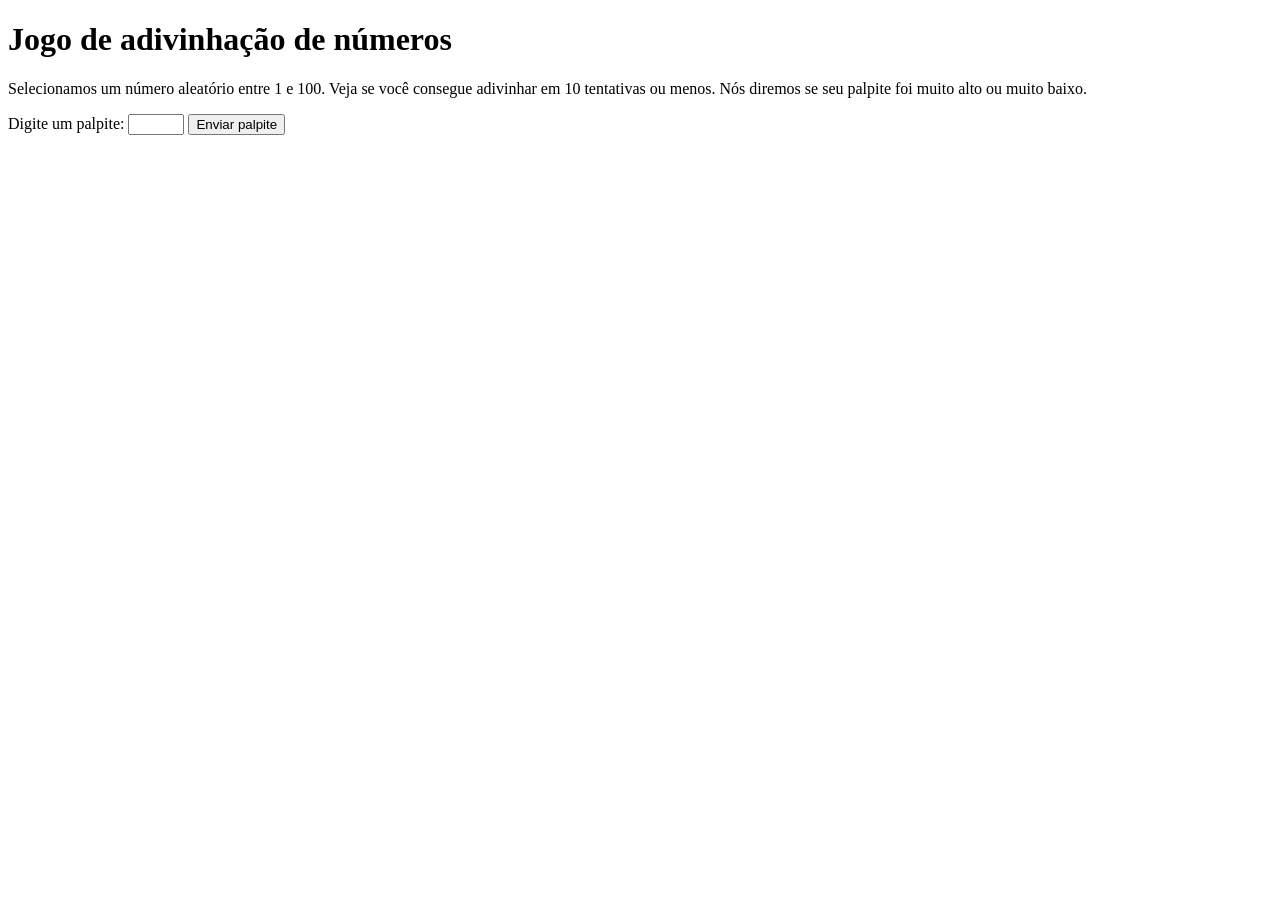
==== index.html @ 4a5875d0 "Update and rename number-guessing-game-start.html to index.html" ====
<!DOCTYPE html>
<html lang="pt-BR">
  <head>
    <meta charset="utf-8">

    <title>Jogo de adivinhação de números</title>

    
  </head>

  <body>
    <h1>Jogo de adivinhação de números</h1>

    <p>Selecionamos um número aleatório entre 1 e 100. Veja se você consegue adivinhar em 10 tentativas ou menos. Nós diremos se seu palpite foi muito alto ou muito baixo.</p>

    <div class="formulario">
      <label for="campoPalpite">Digite um palpite: </label>
      <input type="number" min="1" max="100" required id="campoPalpite" class="campoPalpite">
      <input type="submit" value="Enviar palpite" class="envioPalpite">
    </div>

    <div class="paragrafosResultado">
      <p class="palpites"></p>
      <p class="ultimoResultado"></p>
      <p class="baixoOuAlto"></p>
    </div>

    <script>
      let numeroAleatorio = Math.floor(Math.random() * 100) + 1;
      const palpites = document.querySelector('.palpites');
      const ultimoResultado = document.querySelector('.ultimoResultado');
      const baixoOuAlto = document.querySelector('.baixoOuAlto');
      const envioPalpite = document.querySelector('.envioPalpite');
      const campoPalpite = document.querySelector('.campoPalpite');
      let contagemPalpites = 1;
      let botaoReiniciar;

      function verificarPalpite() {
        const palpiteUsuario = Number(campoPalpite.value);
        if (contagemPalpites === 1) {
          palpites.textContent = 'Palpites anteriores: ';
        }

        palpites.textContent += palpiteUsuario + ' ';

        if (palpiteUsuario === numeroAleatorio) {
          ultimoResultado.textContent = 'Parabéns! Você acertou!';
          ultimoResultado.style.backgroundColor = 'green';
          baixoOuAlto.textContent = '';
          finalizarJogo();
        } else if (contagemPalpites === 10) {
          ultimoResultado.textContent = '!!!FIM DE JOGO!!!';
          baixoOuAlto.textContent = '';
          finalizarJogo();
        } else {
          ultimoResultado.textContent = 'Errado!';
          ultimoResultado.style.backgroundColor = 'red';
          if (palpiteUsuario < numeroAleatorio) {
            baixoOuAlto.textContent = 'O último palpite foi muito baixo!';
          } else if (palpiteUsuario > numeroAleatorio) {
            baixoOuAlto.textContent = 'O último palpite foi muito alto!';
          }
        }

        contagemPalpites++;
        campoPalpite.value = '';
        campoPalpite.focus();
      }

      envioPalpite.addEventListener('click', verificarPalpite);

      function finalizarJogo() {
        campoPalpite.disabled = true;
        envioPalpite.disabled = true;
        botaoReiniciar = document.createElement('button');
        botaoReiniciar.textContent = 'Iniciar novo jogo';
        document.body.appendChild(botaoReiniciar);
        botaoReiniciar.addEventListener('click', reiniciarJogo);
      }

      function reiniciarJogo() {
        contagemPalpites = 1;
        const paragrafosReiniciar = document.querySelectorAll('.paragrafosResultado p');
        for (const paragrafoReiniciar of paragrafosReiniciar) {
          paragrafoReiniciar.textContent = '';
        }

        botaoReiniciar.parentNode.removeChild(botaoReiniciar);
        campoPalpite.disabled = false;
        envioPalpite.disabled = false;
        campoPalpite.value = '';
        campoPalpite.focus();
        ultimoResultado.style.backgroundColor = 'white';
        numeroAleatorio = Math.floor(Math.random() * 100) + 1;
      }
    </script>
  </body>
</html>
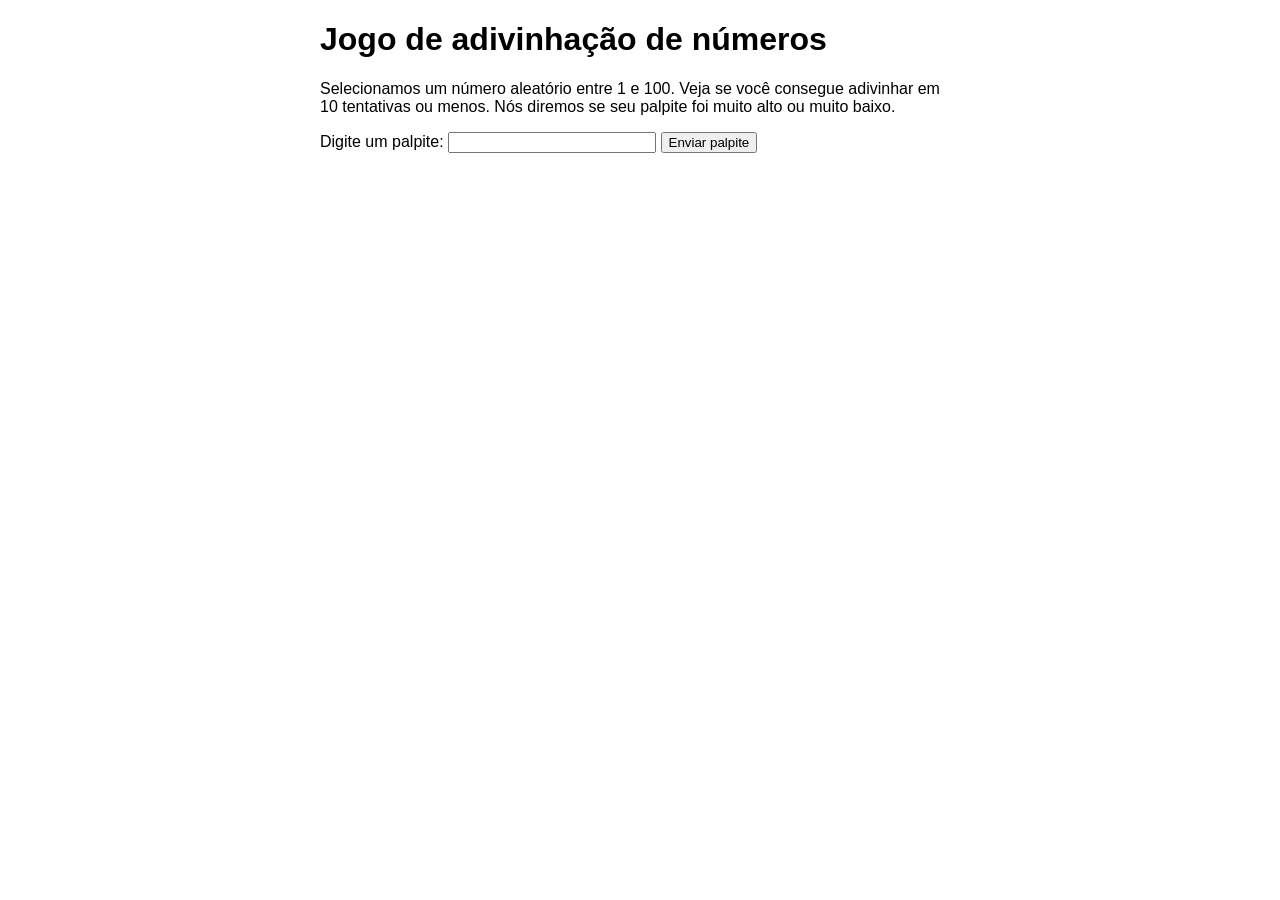
==== commit 0178828b: "atualização" ====
--- a/index.html
+++ b/index.html
@@ -1,98 +1,30 @@
 <!DOCTYPE html>
 <html lang="pt-BR">
-  <head>
-    <meta charset="utf-8">
+<head>
+<meta charset="utf-8">
+<title>Jogo de adivinhação de números</title>
+<link rel="stylesheet" href="style.css">
+</head>
 
-    <title>Jogo de adivinhação de números</title>
+<body>
+  <h1>Jogo de adivinhação de números</h1>
 
-    
-  </head>
+  <p>Selecionamos um número aleatório entre 1 e 100. Veja se você consegue adivinhar em 10 tentativas ou menos. Nós
+    diremos se seu palpite foi muito alto ou muito baixo.</p>
 
-  <body>
-    <h1>Jogo de adivinhação de números</h1>
+  <div class="formulario">
+    <label for="campoPalpite">Digite um palpite: </label>
+    <input type="number" min="1" max="100" required id="campoPalpite" class="campoPalpite">
+    <input type="submit" value="Enviar palpite" class="envioPalpite">
+  </div>
 
-    <p>Selecionamos um número aleatório entre 1 e 100. Veja se você consegue adivinhar em 10 tentativas ou menos. Nós diremos se seu palpite foi muito alto ou muito baixo.</p>
+  <div class="paragrafosResultado">
+    <p class="palpites"></p>
+    <p class="ultimoResultado"></p>
+    <p class="baixoOuAlto"></p>
+  </div>
 
-    <div class="formulario">
-      <label for="campoPalpite">Digite um palpite: </label>
-      <input type="number" min="1" max="100" required id="campoPalpite" class="campoPalpite">
-      <input type="submit" value="Enviar palpite" class="envioPalpite">
-    </div>
+  <script src="main.js"></script>
+</body>
 
-    <div class="paragrafosResultado">
-      <p class="palpites"></p>
-      <p class="ultimoResultado"></p>
-      <p class="baixoOuAlto"></p>
-    </div>
-
-    <script>
-      let numeroAleatorio = Math.floor(Math.random() * 100) + 1;
-      const palpites = document.querySelector('.palpites');
-      const ultimoResultado = document.querySelector('.ultimoResultado');
-      const baixoOuAlto = document.querySelector('.baixoOuAlto');
-      const envioPalpite = document.querySelector('.envioPalpite');
-      const campoPalpite = document.querySelector('.campoPalpite');
-      let contagemPalpites = 1;
-      let botaoReiniciar;
-
-      function verificarPalpite() {
-        const palpiteUsuario = Number(campoPalpite.value);
-        if (contagemPalpites === 1) {
-          palpites.textContent = 'Palpites anteriores: ';
-        }
-
-        palpites.textContent += palpiteUsuario + ' ';
-
-        if (palpiteUsuario === numeroAleatorio) {
-          ultimoResultado.textContent = 'Parabéns! Você acertou!';
-          ultimoResultado.style.backgroundColor = 'green';
-          baixoOuAlto.textContent = '';
-          finalizarJogo();
-        } else if (contagemPalpites === 10) {
-          ultimoResultado.textContent = '!!!FIM DE JOGO!!!';
-          baixoOuAlto.textContent = '';
-          finalizarJogo();
-        } else {
-          ultimoResultado.textContent = 'Errado!';
-          ultimoResultado.style.backgroundColor = 'red';
-          if (palpiteUsuario < numeroAleatorio) {
-            baixoOuAlto.textContent = 'O último palpite foi muito baixo!';
-          } else if (palpiteUsuario > numeroAleatorio) {
-            baixoOuAlto.textContent = 'O último palpite foi muito alto!';
-          }
-        }
-
-        contagemPalpites++;
-        campoPalpite.value = '';
-        campoPalpite.focus();
-      }
-
-      envioPalpite.addEventListener('click', verificarPalpite);
-
-      function finalizarJogo() {
-        campoPalpite.disabled = true;
-        envioPalpite.disabled = true;
-        botaoReiniciar = document.createElement('button');
-        botaoReiniciar.textContent = 'Iniciar novo jogo';
-        document.body.appendChild(botaoReiniciar);
-        botaoReiniciar.addEventListener('click', reiniciarJogo);
-      }
-
-      function reiniciarJogo() {
-        contagemPalpites = 1;
-        const paragrafosReiniciar = document.querySelectorAll('.paragrafosResultado p');
-        for (const paragrafoReiniciar of paragrafosReiniciar) {
-          paragrafoReiniciar.textContent = '';
-        }
-
-        botaoReiniciar.parentNode.removeChild(botaoReiniciar);
-        campoPalpite.disabled = false;
-        envioPalpite.disabled = false;
-        campoPalpite.value = '';
-        campoPalpite.focus();
-        ultimoResultado.style.backgroundColor = 'white';
-        numeroAleatorio = Math.floor(Math.random() * 100) + 1;
-      }
-    </script>
-  </body>
-</html>
+</html>
--- a/style.css
+++ b/style.css
@@ -0,0 +1,20 @@
+      html {
+        font-family: sans-serif;
+      }
+
+      body {
+        width: 50%;
+        max-width: 800px;
+        min-width: 480px;
+        margin: 0 auto;
+      }
+      
+      .formulario input[type="number"] {
+        width: 200px;
+      }
+
+      .ultimoResultado {
+        color: white;
+        padding: 3px;
+      }
+
